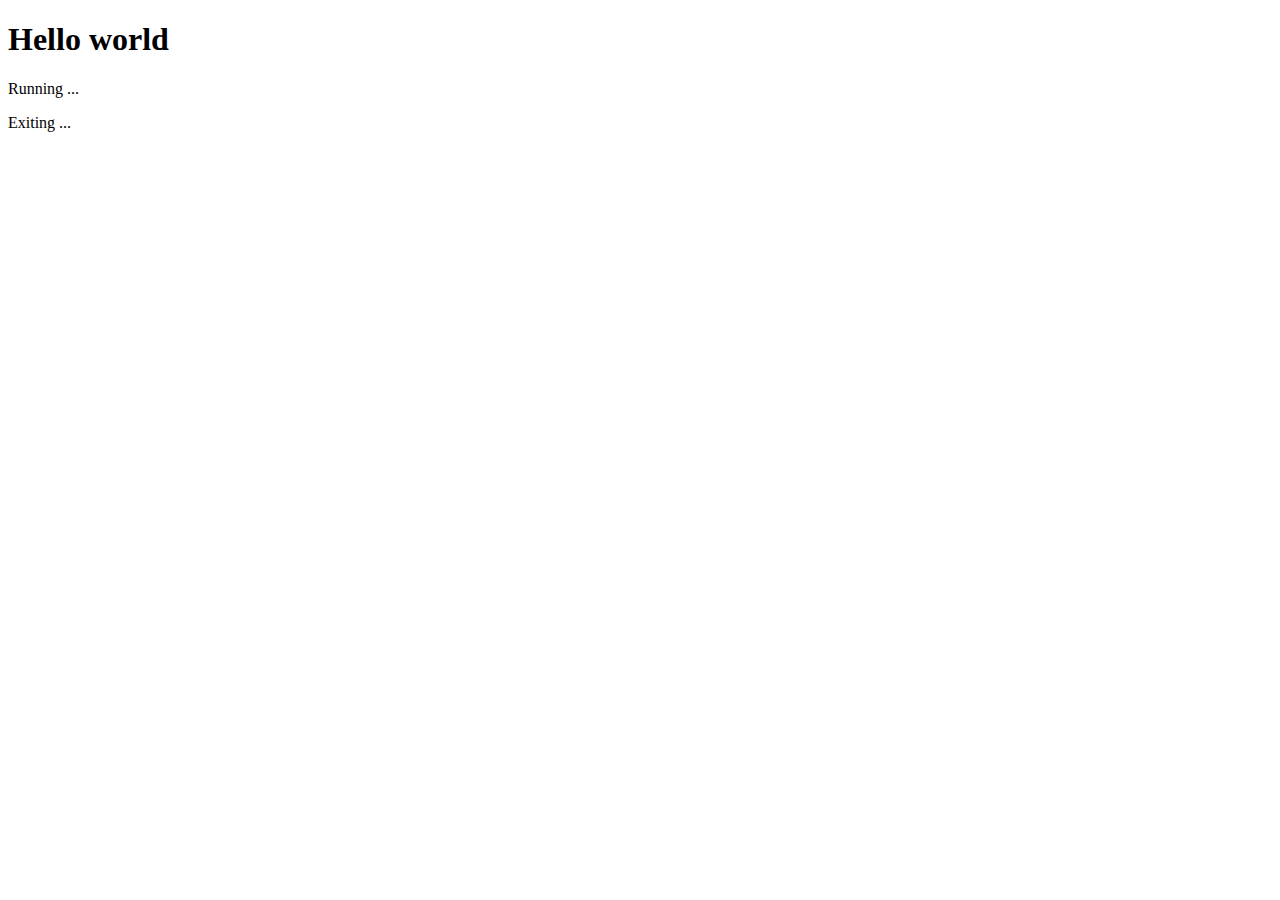
==== test.html @ 11481e79 "Created test.html" ====
<!DOCTYPE html>
<html lang="en">
<head>
    <meta charset="UTF-8">
    <meta name="viewport" content="width=device-width, initial-scale=1.0">
    <title>Document</title>
</head>
<body>
    <h1>Hello world</h1>
    <div>
        <p>Running ...</p>
        <p>Exiting ...</p>
    </div>
</body>
</html>
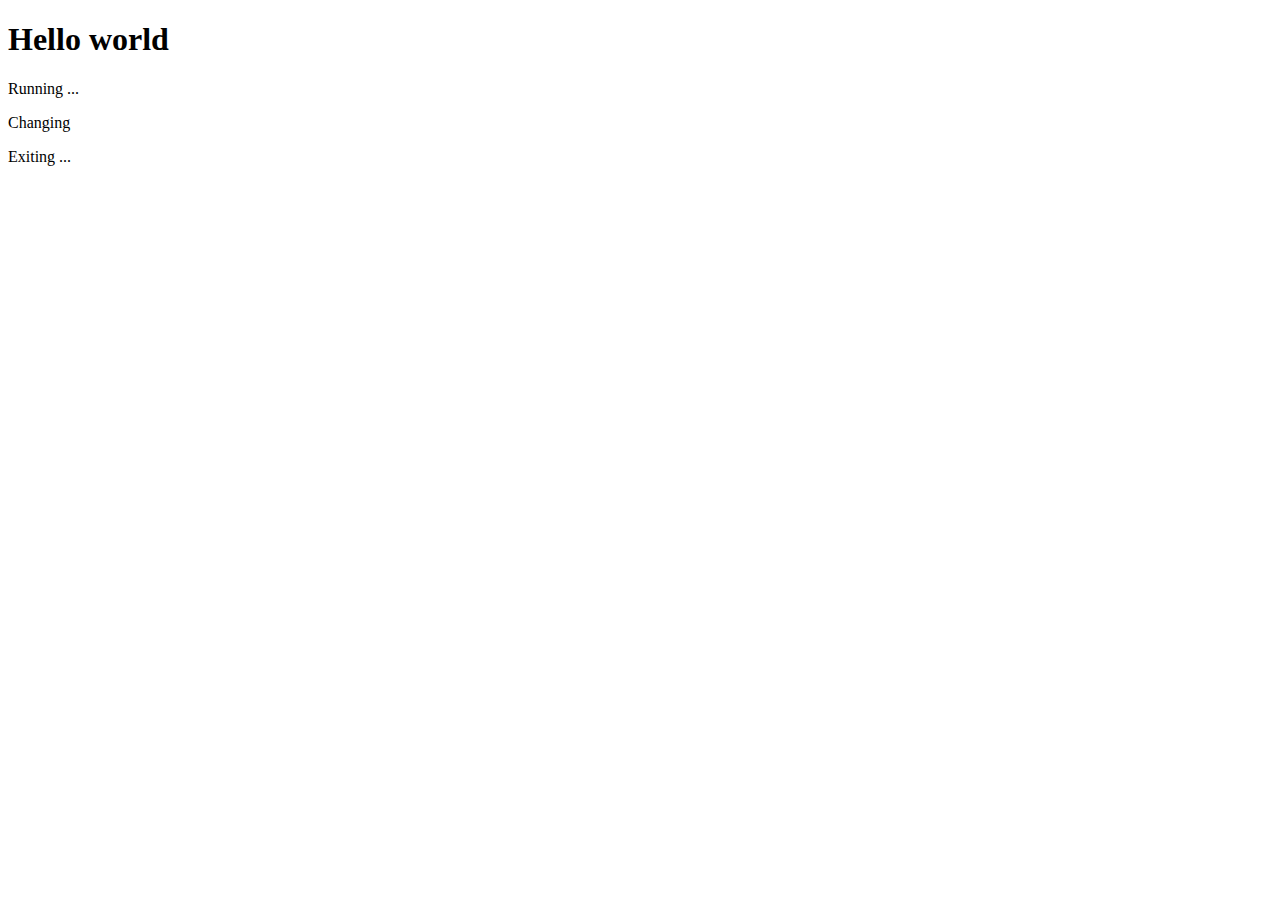
==== commit da92bd28: "some changes" ====
--- a/test.html
+++ b/test.html
@@ -9,6 +9,7 @@
     <h1>Hello world</h1>
     <div>
         <p>Running ...</p>
+        <p>Changing</p>
         <p>Exiting ...</p>
     </div>
 </body>
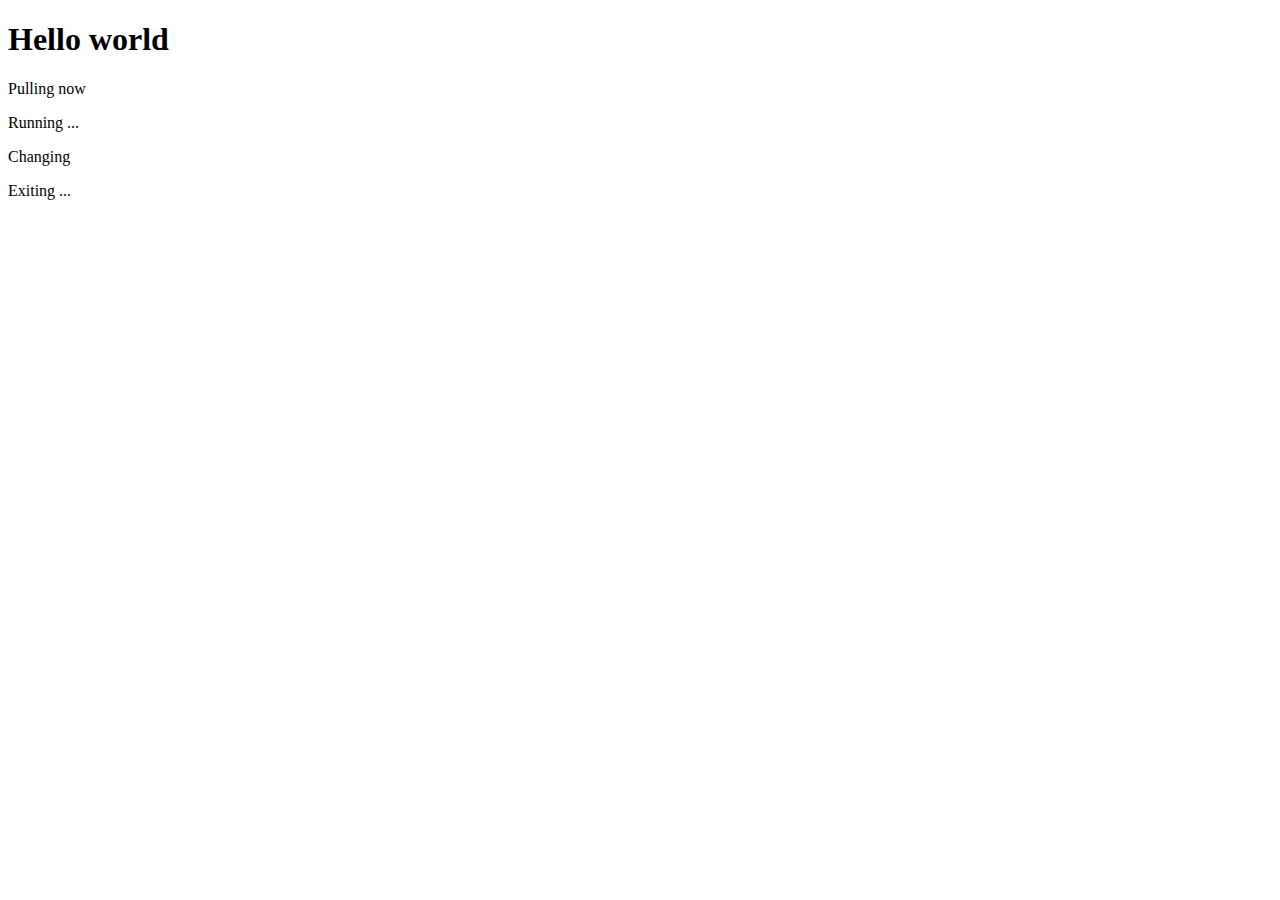
==== commit 39581a08: "Now will pull" ====
--- a/test.html
+++ b/test.html
@@ -8,9 +8,10 @@
 <body>
     <h1>Hello world</h1>
     <div>
+        <p>Pulling now</p>
         <p>Running ...</p>
         <p>Changing</p>
         <p>Exiting ...</p>
     </div>
 </body>
-</html>+</html>
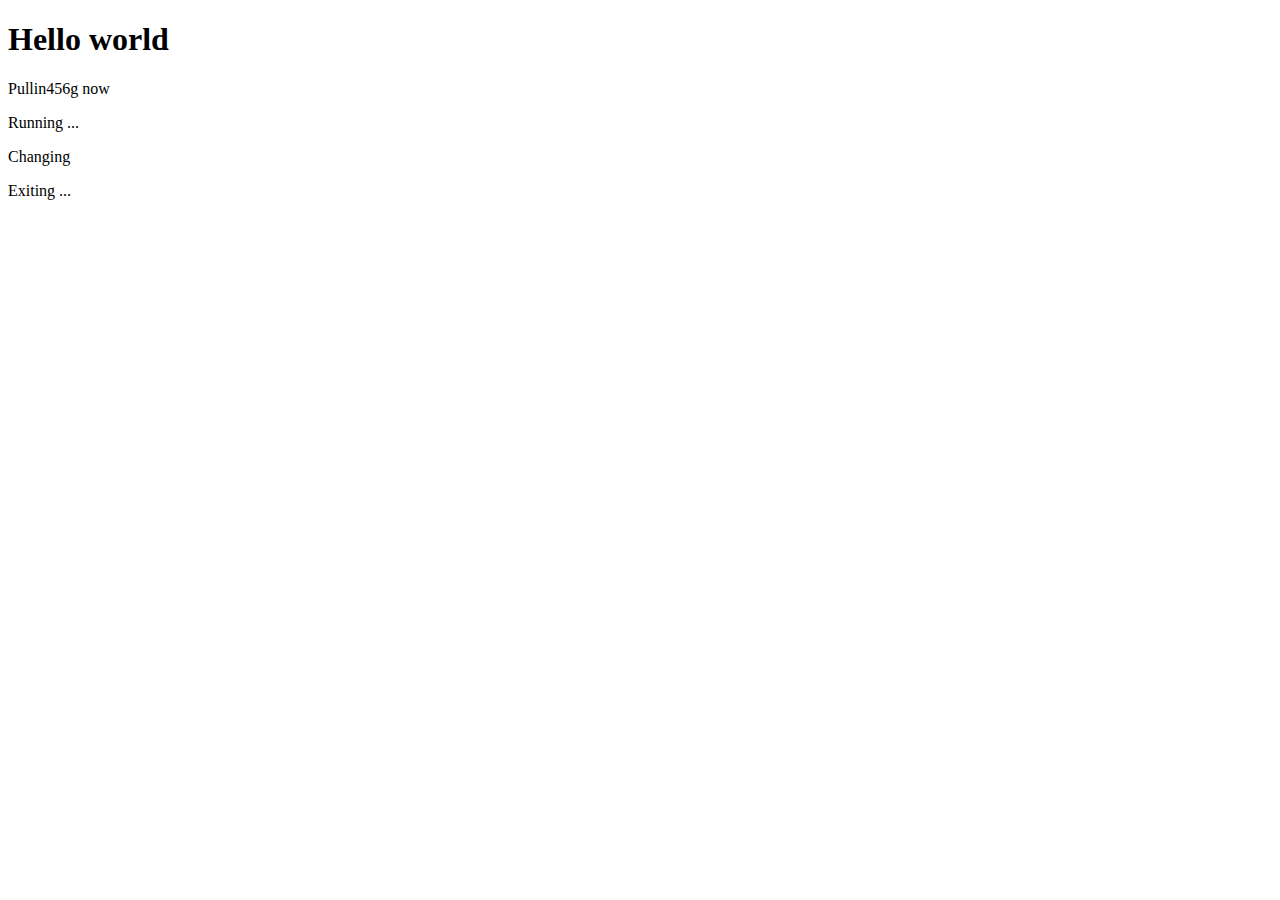
==== commit 0d1e9a9c: "merge checking" ====
--- a/test.html
+++ b/test.html
@@ -8,7 +8,7 @@
 <body>
     <h1>Hello world</h1>
     <div>
-        <p>Pulling now</p>
+        <p>Pullin456g now</p>
         <p>Running ...</p>
         <p>Changing</p>
         <p>Exiting ...</p>
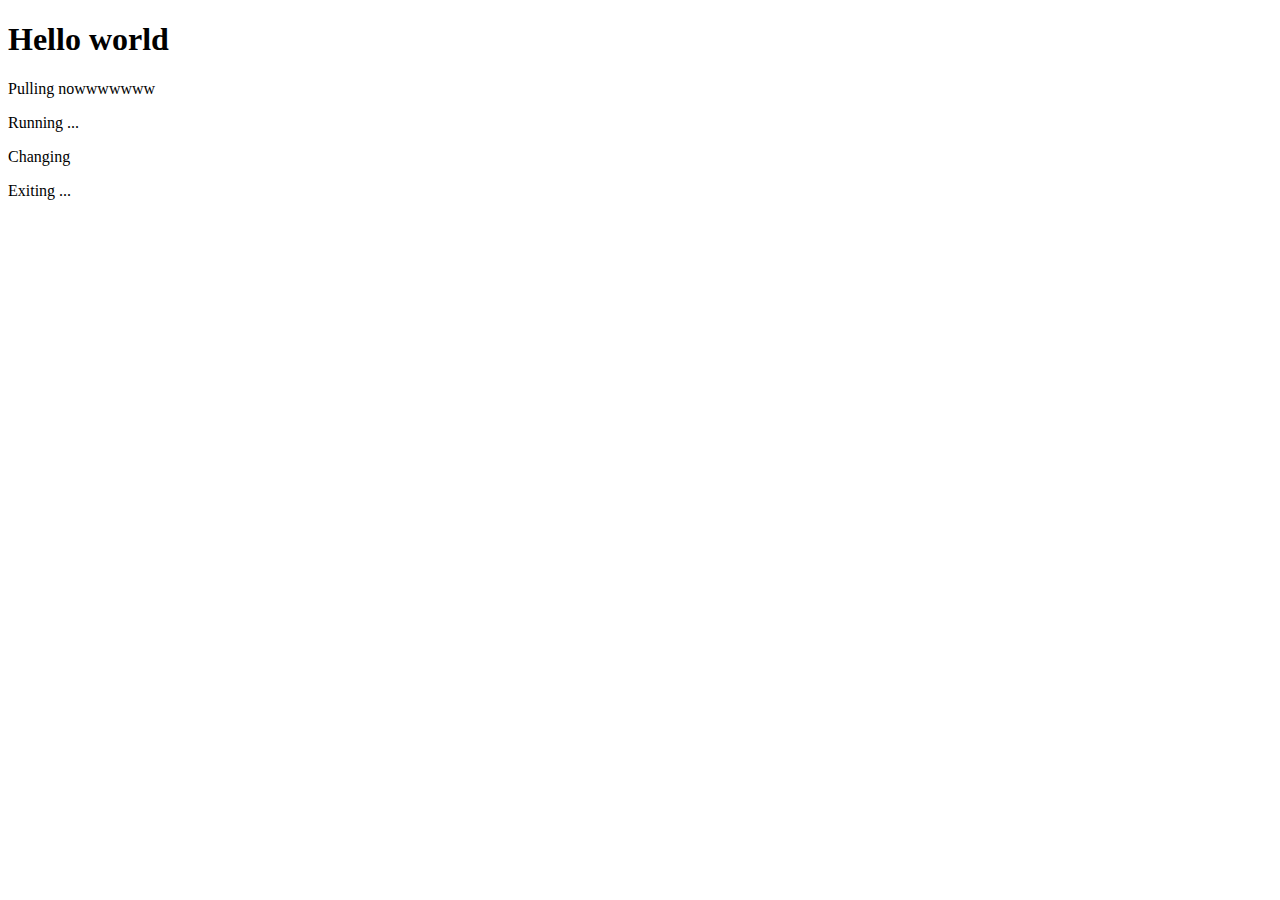
==== commit cd3441b6: "Update test.html" ====
--- a/test.html
+++ b/test.html
@@ -8,7 +8,7 @@
 <body>
     <h1>Hello world</h1>
     <div>
-        <p>Pullin456g now</p>
+        <p>Pulling nowwwwwww</p>
         <p>Running ...</p>
         <p>Changing</p>
         <p>Exiting ...</p>
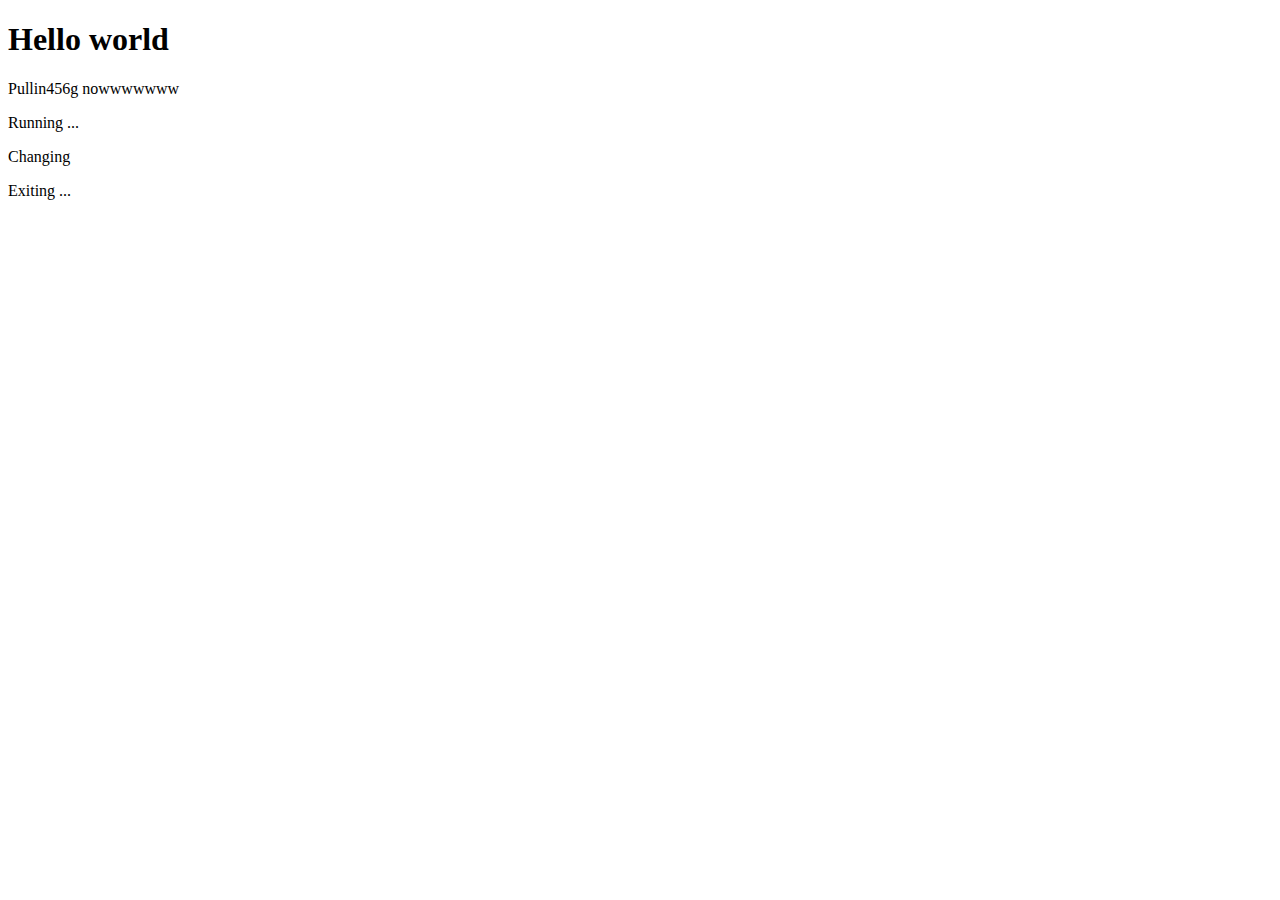
==== commit d03eb8ea: "merge fixed" ====
--- a/test.html
+++ b/test.html
@@ -8,7 +8,7 @@
 <body>
     <h1>Hello world</h1>
     <div>
-        <p>Pulling nowwwwwww</p>
+        <p>Pullin456g nowwwwwww</p>
         <p>Running ...</p>
         <p>Changing</p>
         <p>Exiting ...</p>
